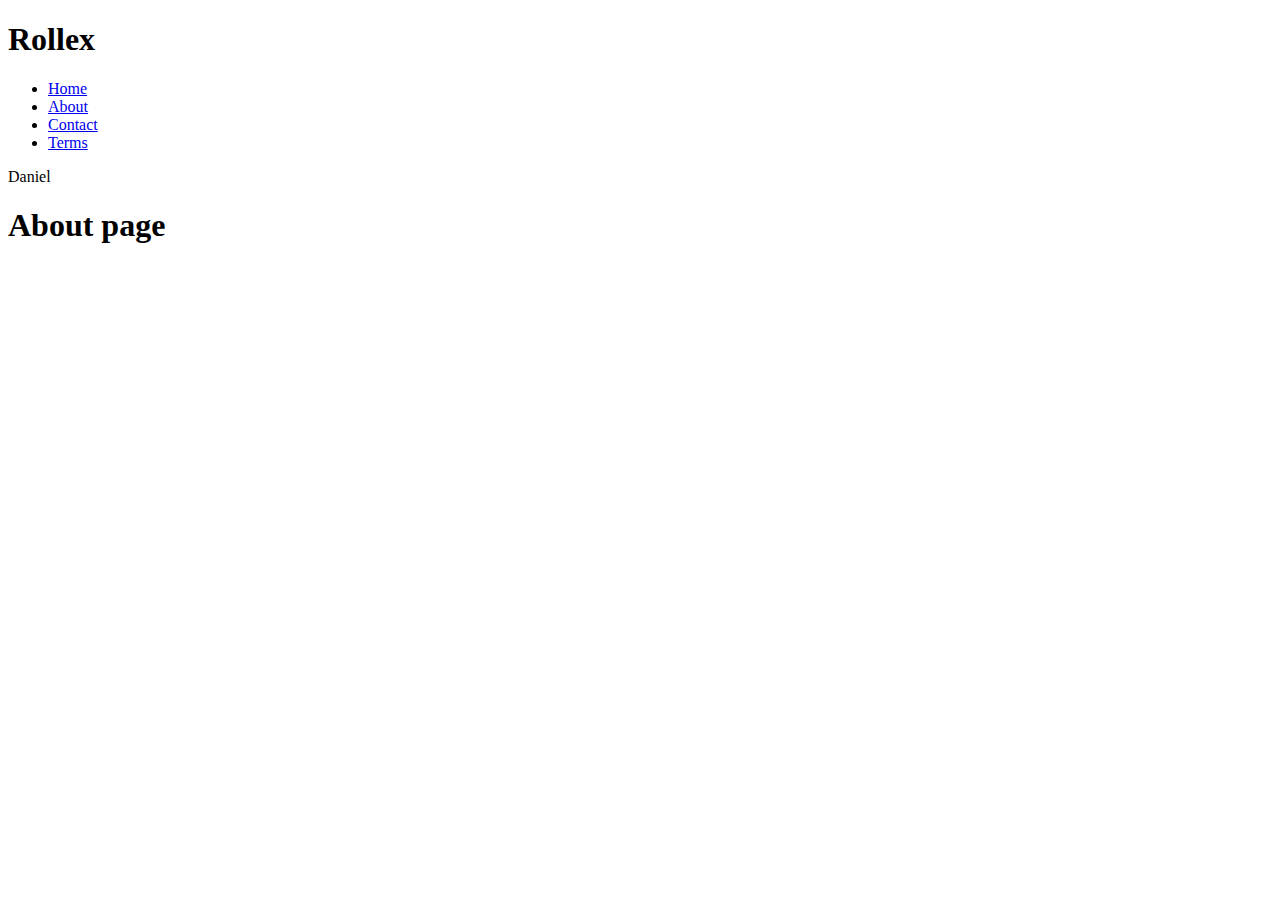
==== about.html @ c22a63b3 "second commit" ====
<!DOCTYPE html>
<html lang="en">

<head>
    <meta charset="UTF-8">
    <meta name="viewport" content="width=device-width, initial-scale=1.0">
    <title>Document</title>
</head>

<body>
    <header>
        <h1>Rollex</h1>

        <nav>
            <ul>
                <li>
                    <a href="index.html">Home</a>
                </li>
                <li>
                    <a href="about.html">About</a>
                </li>
                <li>
                    <a href="contact.html">Contact</a>
                </li>
                <li>
                    <a href="terms.html">Terms</a>
                </li>
            </ul>
        </nav>

        <div>
            <p>Daniel</p>
        </div>

    </header>
    <h1>About page</h1>


</body>

</html>
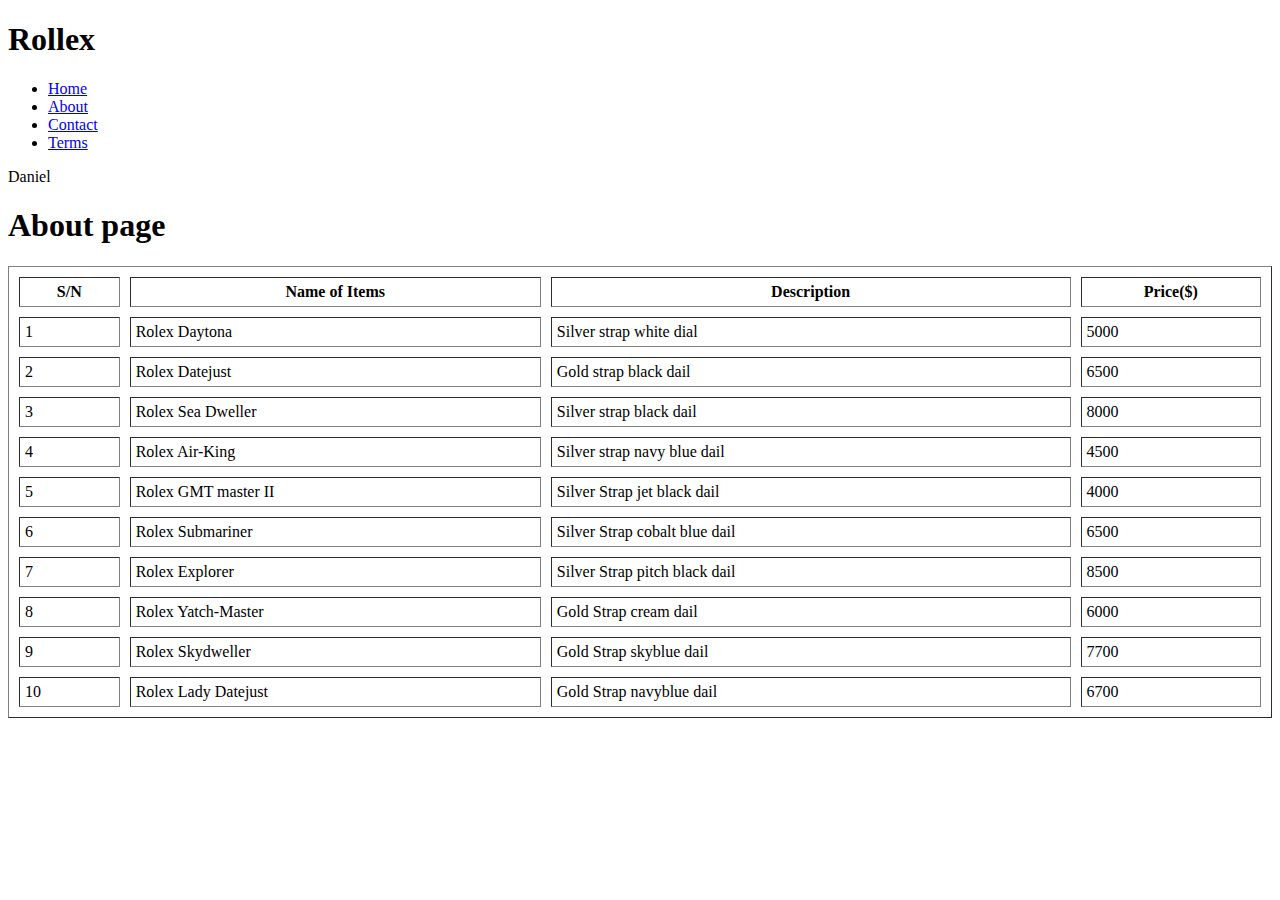
==== commit 1b55d3d5: "third commit" ====
--- a/about.html
+++ b/about.html
@@ -34,6 +34,87 @@
 
     </header>
     <h1>About page</h1>
+    <main>
+        <table border="1" cellspacing="10px" cellpadding="5px" width="100%">
+            <thead>
+                <tr>
+                    <th>S/N</th>
+                    <th>Name of Items</th>
+                    <th>Description</th>
+                    <th>Price($)</th>
+                </tr>
+            </thead>
+
+            <tbody>
+                <tr>
+                    <td>1</td>
+                    <td>Rolex Daytona</td>
+                    <td>Silver strap white dial</td>
+                    <td>5000</td>
+                </tr>
+                <tr>
+                    <td>2</td>
+                    <td>Rolex Datejust</td>
+                    <td>Gold strap black dail</td>
+                    <td>6500</td>
+                </tr>
+                <tr>
+                    <td>3</td>
+                    <td>Rolex Sea Dweller</td>
+                    <td>Silver strap black dail</td>
+                    <td>8000</td>
+                </tr>
+                <tr>
+                    <td>4</td>
+                    <td>Rolex Air-King</td>
+                    <td>Silver strap navy blue dail</td>
+                    <td>4500</td>
+                </tr>
+                <tr>
+                    <td>5</td>
+                    <td>Rolex GMT master II</td>
+                    <td>Silver Strap jet black dail</td>
+                    <td>4000</td>
+                </tr>
+                <tr>
+                    <td>6</td>
+                    <td>Rolex Submariner</td>
+                    <td>Silver Strap cobalt blue dail</td>
+                    <td>6500</td>
+                </tr>
+                <tr>
+                    <td>7</td>
+                    <td>Rolex Explorer</td>
+                    <td>Silver Strap pitch black dail</td>
+                    <td>8500</td>
+                </tr>
+                <tr>
+                    <td>8</td>
+                    <td>Rolex Yatch-Master</td>
+                    <td>Gold Strap cream dail</td>
+                    <td>6000</td>
+                </tr>
+                <tr>
+                    <td>9</td>
+                    <td>Rolex Skydweller</td>
+                    <td>Gold Strap skyblue dail</td>
+                    <td>7700</td>
+                </tr>
+                <tr>
+                    <td>10</td>
+                    <td>Rolex Lady Datejust</td>
+                    <td>Gold Strap navyblue dail</td>
+                    <td>6700</td>
+                </tr>
+
+
+
+            </tbody>
+
+
+
+        </table>
+    </main>
 
 
 </body>
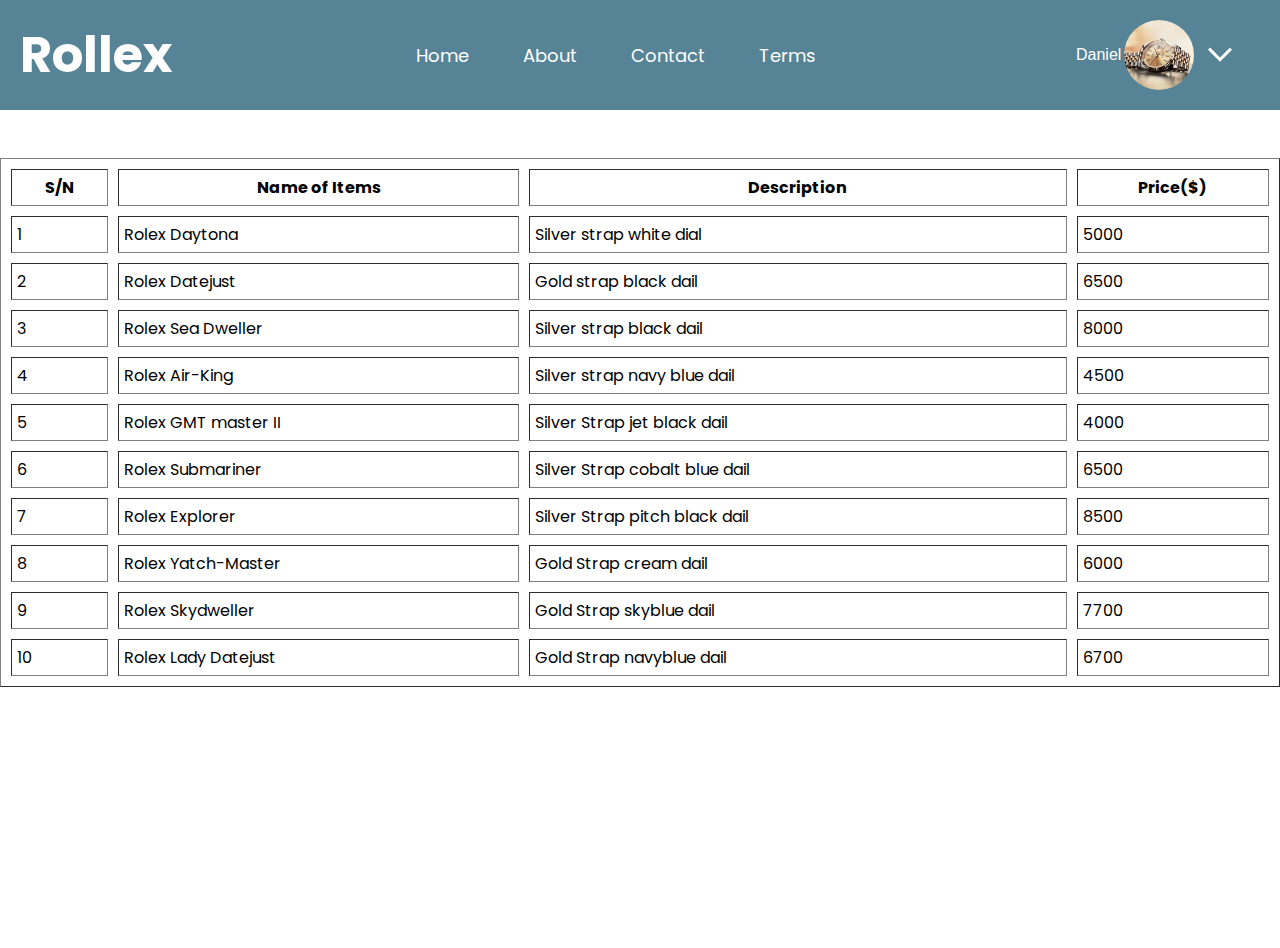
==== commit dce03853: "sixth commit" ====
--- a/about.html
+++ b/about.html
@@ -5,6 +5,14 @@
     <meta charset="UTF-8">
     <meta name="viewport" content="width=device-width, initial-scale=1.0">
     <title>Document</title>
+    <link rel="preconnect" href="https://fonts.googleapis.com">
+    <link rel="preconnect" href="https://fonts.gstatic.com" crossorigin>
+    <link
+        href="https://fonts.googleapis.com/css2?family=Poppins:ital,wght@0,100;0,200;0,300;0,400;0,500;0,600;0,700;0,800;0,900;1,100;1,200;1,300;1,400;1,500;1,600;1,700;1,800;1,900&display=swap"
+        rel="stylesheet">
+    <link rel="stylesheet" href="./styles/header.css">
+    <title>About Us</title>
+
 </head>
 
 <body>
@@ -28,9 +36,13 @@
             </ul>
         </nav>
 
-        <div>
+        <button class="profile">
             <p>Daniel</p>
-        </div>
+            <img src="./Gold rolex.webp" alt="profile">
+            <svg xmlns="http://www.w3.org/2000/svg" height="48" viewBox="0 -960 960 960" width="48">
+                <path d="M480-345 240-585l43-43 197 198 197-197 43 43-240 239Z" />
+            </svg>
+
 
     </header>
     <h1>About page</h1>
--- a/styles/header.css
+++ b/styles/header.css
@@ -0,0 +1,86 @@
+* {
+    box-sizing: border-box;
+}
+
+body {
+    margin: 0;
+    padding: 0;
+    font-family: 'Poppins', sans-serif;
+}
+
+main {
+    max-width: 100vw;
+    min-height: calc(100vh - 110px);
+    margin: 0;
+    margin-top: 110px;
+}
+
+h1,
+h2 {
+    margin: 0;
+}
+
+button {
+    cursor: pointer;
+}
+
+header {
+    background-color: #568496;
+    padding: 0px 20px;
+    height: 110px;
+    display: flex;
+    flex-direction: row;
+    align-items: center;
+    justify-content: space-between;
+    position: fixed;
+    top: 0;
+    left: 0;
+    width: 100vw;
+    z-index: 1;
+}
+
+header h1 {
+    color: #fff;
+    margin: 0;
+    font-size: 50px;
+}
+
+nav ul {
+    display: flex;
+    justify-content: space-between;
+    list-style-type: none;
+    padding: 0;
+    width: 400px;
+}
+
+header nav a {
+    color: #fff;
+    font-size: 18px;
+    text-decoration: none;
+}
+
+.profile {
+    display: flex;
+    align-items: center;
+    justify-content: space-between;
+    background: transparent;
+    border: none;
+    width: 200px;
+    height: 80px;
+    padding: 0px 16px;
+}
+
+.profile p {
+    color: #fff;
+    font-size: 16px;
+}
+
+.profile img {
+    width: 70px;
+    height: 70px;
+    border-radius: 50%;
+}
+
+.profile svg path {
+    fill: #fff;
+}